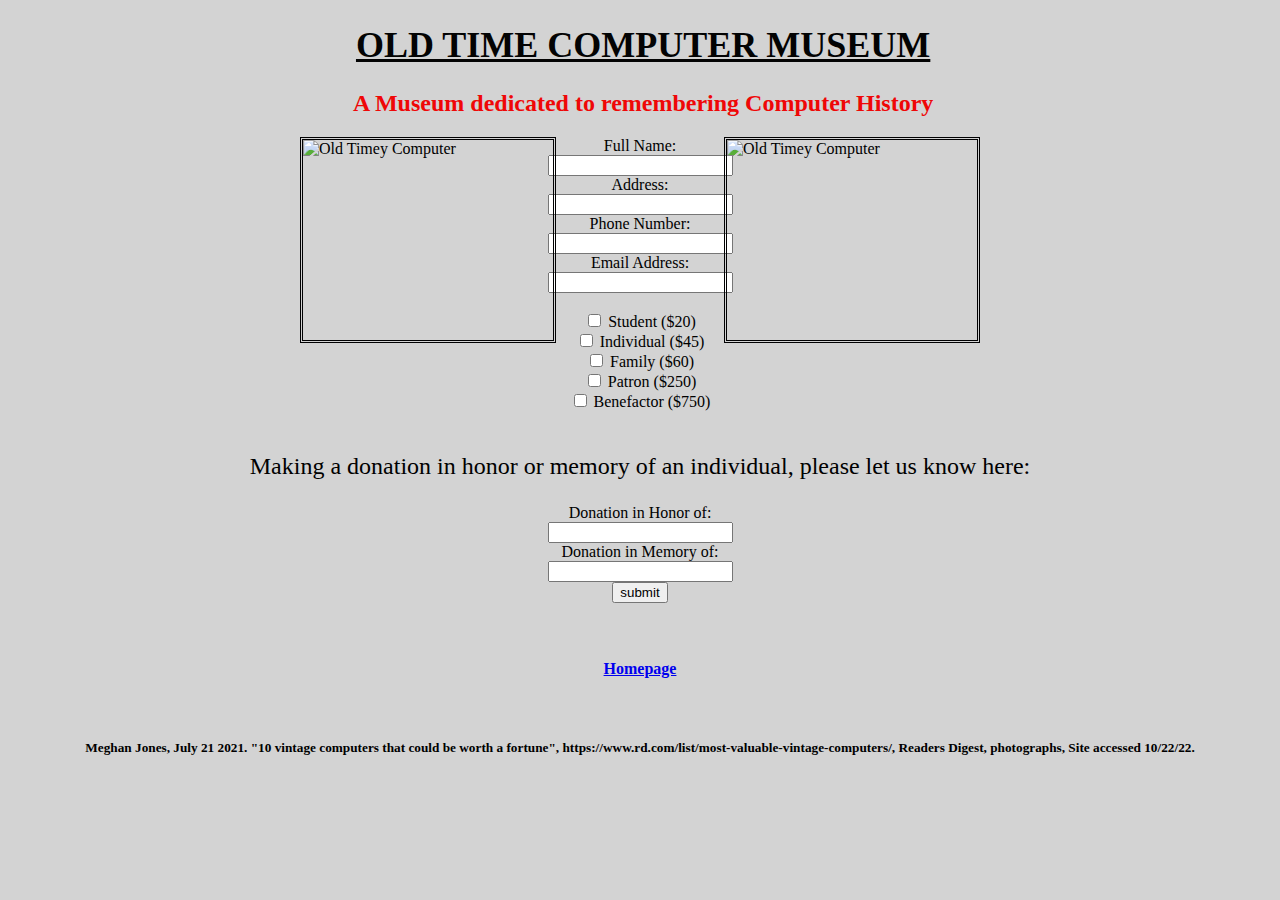
==== ex9.html @ 89732724 "Add files via upload" ====
<!doctype html>
<html lang="en">
<head>
    <Meta charset="utf-8">
    <title>Computers</title>
    <link rel="stylesheet" type="text/css" href="ex9.css">
</head>
<body>

<h1>Old Time Computer Museum</h1>
<h2>A Museum dedicated to remembering Computer History</h2>
<div id="image">
<img src="img/computer.jpeg" Alt="Old Timey Computer">
</div>
<div id="image2">
<img src="img/computer2.jpeg" alt="Old Timey Computer">
</div>
<form>
    <label for="fname">Full Name:</label><br>
    <input type="text" id="fname" name="fname"><br>
    <label for="address">Address:</label><br>
    <input type="text" id="address" name="address"><br>
    <label for="number">Phone Number:</label><br>
    <input type="text" id="number" name="number"><br>
    <label for="email">Email Address:</label><br>
    <input type="text" id="email" name="email"><br>
</form>
<br>
<form>
    <input type="checkbox" id="donation1" name="donation1" value="$20"
    <label for="donation1"> Student ($20)</label><br>
    <input type="checkbox" id="donation2" name="donation2" value="$45"
    <label for="donation2"> Individual ($45)</label><br>
    <input type="checkbox" id="donation3" name="donation3" value="$60"
    <label for="donation3"> Family ($60)</label><br>
    <input type="checkbox" id="donation4" name="donation4" value="$250"
    <label for="donation4"> Patron ($250)</label><br>
    <input type="checkbox" id="donation5" name="donation5" value="$750"
    <label for="donation5"> Benefactor ($750)</label><br>
</form>
<br>
<p>
    Making a donation in honor or memory of an individual, please let us know here:
</p>
<form>
    <label for="honoree">Donation in Honor of:</label><br>
    <input type="text" id="honoree" name="honoree"><br>
    <label for="memory">Donation in Memory of:</label><br>
    <input type="text" id="memory" name="memory"><br>
    <input type="submit" value="submit">
</form>
<br>
<br>
<h4><a href="index.html">Homepage</a></h4>
<br>

<h5>
    Meghan Jones, July 21 2021. "10 vintage computers that could be worth a fortune", https://www.rd.com/list/most-valuable-vintage-computers/, Readers Digest, photographs, Site accessed 10/22/22. 
</h5>

</body>
</html>
---- ex9.css ----
body{
    background-color: lightgray;
    margin-top: 10px;
    margin-bottom: 10px;
    margin-left: 10px;
    margin-right: 10px;
    font-family: fantasy;
} 

#image img{
    float: right;
    position: absolute; right: 300px;
    border: 3px;
    border-color: rgb(1, 1, 2);
    border-style: double;
    width: 250px;
    height: 200px;
}
#image2 img{
    float: left;
    position: absolute; left: 300px;
    border: 3px;
    border-color: rgb(1, 1, 2);
    border-style: double;
    width: 250px;
    height: 200px;    
}
p{
    text-align: center;
    font-size: 24px;
    color: black;
}
h1{
    color: rgb(3, 3, 3);
    font-size: 36px;
    text-indent: 0.5%;
    text-decoration: underline;
    text-transform: uppercase;
    text-align: center
}
h2{
    text-align: center;
    font-size: 24px;
    text-indent: 0.5%;
    color: rgb(239, 7, 7)
}
form{
    text-align: center;
}
h4{
    text-align: center;
}
h5{
    font-size: 10;
    text-align: center;
}
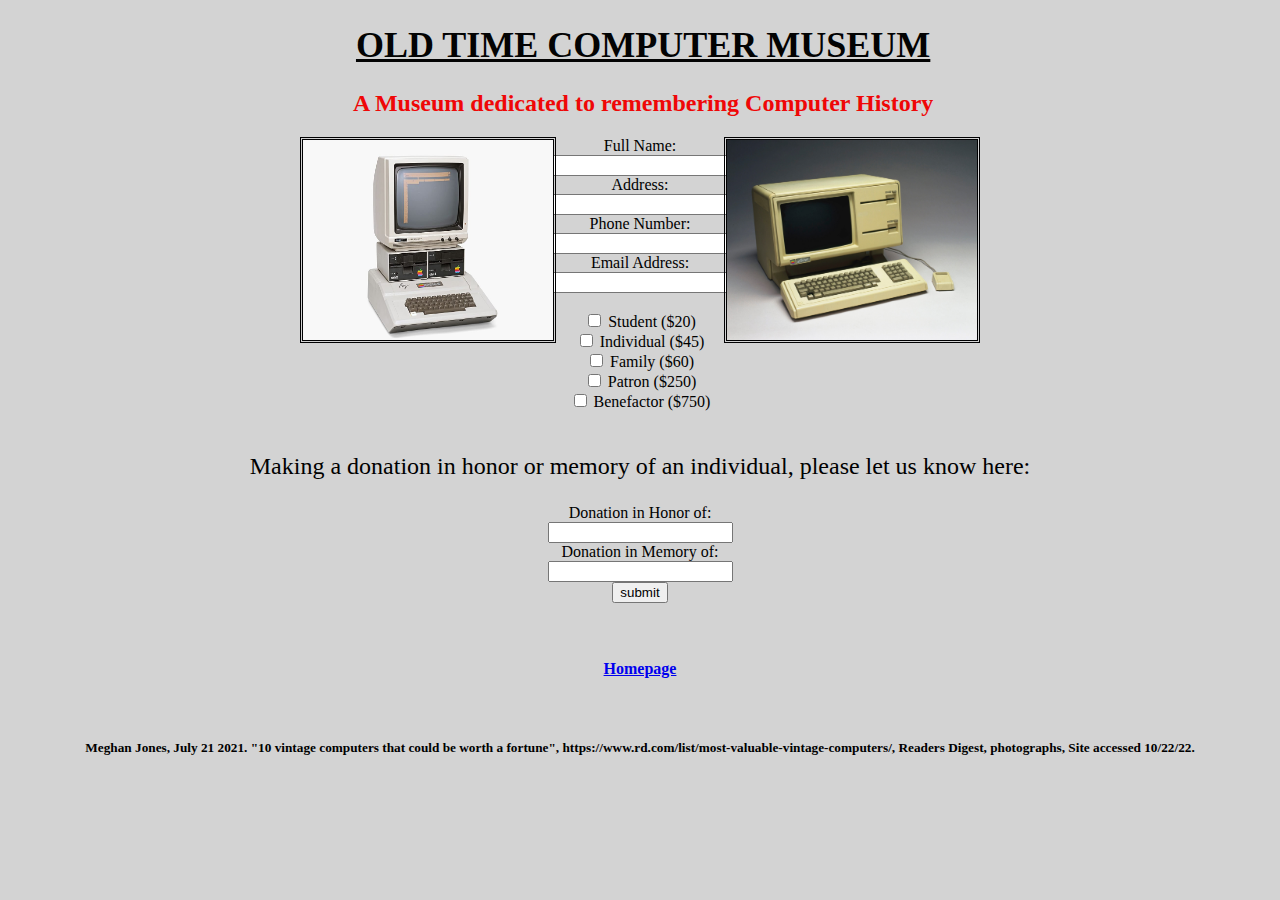
==== commit 49df6d1a: "Update ex9.html" ====
--- a/ex9.html
+++ b/ex9.html
@@ -10,10 +10,10 @@
 <h1>Old Time Computer Museum</h1>
 <h2>A Museum dedicated to remembering Computer History</h2>
 <div id="image">
-<img src="img/computer.jpeg" Alt="Old Timey Computer">
+<img src="computer.jpeg" Alt="Old Timey Computer">
 </div>
 <div id="image2">
-<img src="img/computer2.jpeg" alt="Old Timey Computer">
+<img src="computer2.jpeg" alt="Old Timey Computer">
 </div>
 <form>
     <label for="fname">Full Name:</label><br>
@@ -59,4 +59,4 @@
 </h5>
 
 </body>
-</html>+</html>
